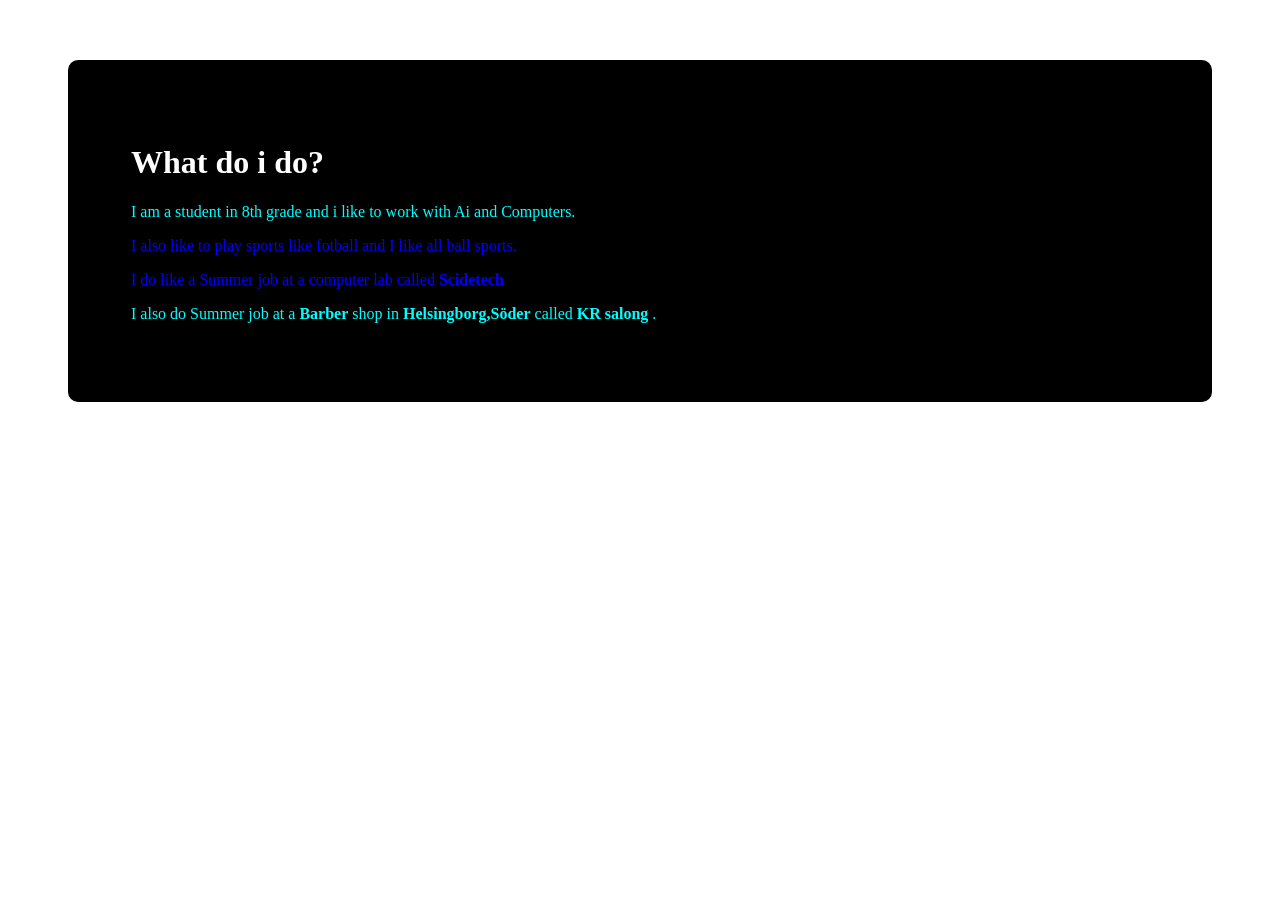
==== mysubpage.html @ aee45127 "create website from old html files" ====
<html>

<head>
  <link rel="stylesheet" href="style.css" />
</head>

<body>
  <div class="text3">
    <h1 class="head2">What do i do? </h1>
    <P class="subtitle"> I am a student in 8th grade and i like to work with Ai and Computers. </P>
    <p class="subtitle2">I also like to play sports like fotball and I like all ball sports. </p>
    <p class="subtitle3"> I do like a Summer job at a computer lab called <strong>Scidetech</strong> </p>
    <p class="subtitle4">I also do Summer job at a <strong>Barber</strong> shop in <strong>Helsingborg,Söder</strong>
      called <strong>KR salong</strong> . </p>
  </div>






</body>

</html>
---- style.css ----
.pagetitle {
    color: white;
    border: solid;
    border-color: red;
    border-radius: 10px;
    background-color: red;
    padding: 30px;
}

.second title {
    color: greenyellow
}

.subtitle {
    color: aqua;
}

.subtitle2 {
    color: blue;
}

.subtitle3 {
    color: blue;
}

.subtitle4 {
    color: aqua;
}

.thirdtitle1 {
    color: green;
}

.outercontainer {
    margin: 30px;
    padding: 30px;
    border: solid;
}

.text1 {
    margin: 35px;
    padding: 35px;
    border: solid;
}

.text1 {
    color: white;
    border: solid;
    border-color: black;
    border-radius: 10px;
    background-color: black;
    padding: 30px;
}

.text2 {
    margin: 45px;
    padding: 45px;
    border: solid;
}

.text2 {
    color: white;
    border: solid;
    border-color: purple;
    border-radius: 10px;
    background-color: purple;
    padding: 40px;
}

.longtext1 {
    color: red;
}

.text3 {
    margin: 60px;
    padding: 60px;
    border: solid;
}

.text3 {
    border: solid;
    border-color: black;
    border-radius: 10px;
    background-color: black;
    padding: 60px;
}

.head2 {
    color: white;
}

.text4 {
    margin: 30px;
    padding: 30px;
    border: solid;
}

.text4 {
    color: white;
    border-color: green;
    border-radius: 10px;
    background-color: green;
    padding: 30px;
}

.longtext1 {
    margin: 50px;
    padding: 50px;
    border: solid;
}

.mainbutton {
    color: white;
    text-decoration: none;
}

.mainbutton:hover {
    color: red;
    text-decoration: none;
}
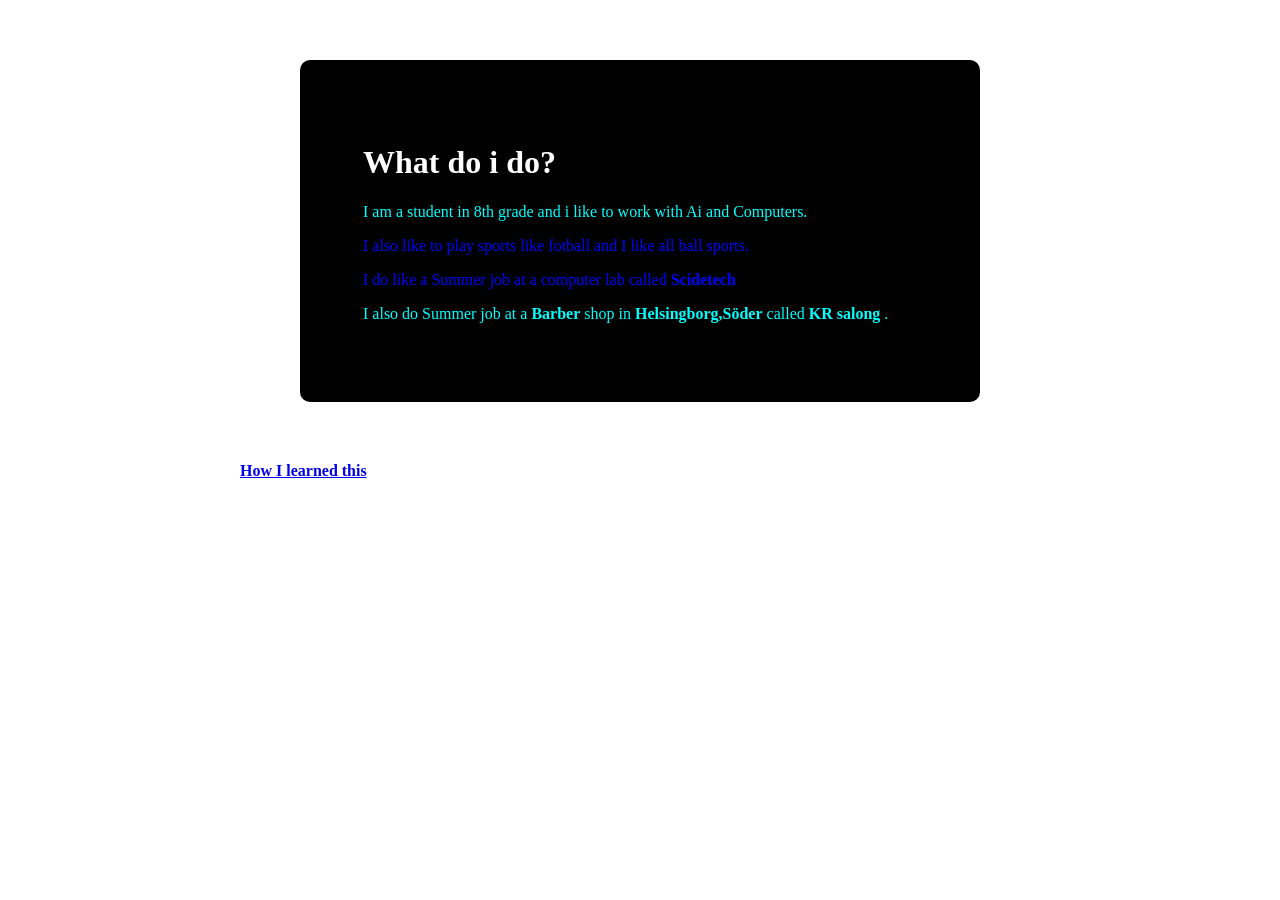
==== commit 1f6b3777: "Did a page about how i learned to do this" ====
--- a/mysubpage.html
+++ b/mysubpage.html
@@ -13,6 +13,9 @@
     <p class="subtitle4">I also do Summer job at a <strong>Barber</strong> shop in <strong>Helsingborg,Söder</strong>
       called <strong>KR salong</strong> . </p>
   </div>
+  <a href="mylearningpage" class="learningbutton">
+    <h4 class="mylearningtitle">How I learned this </h4>
+  </a>
 
 
 
--- a/style.css
+++ b/style.css
@@ -1,3 +1,9 @@
+body {
+    width: 800px;
+    margin-left: auto;
+    margin-right: auto;
+}
+
 .pagetitle {
     color: white;
     border: solid;
@@ -117,4 +123,14 @@
 .mainbutton:hover {
     color: red;
     text-decoration: none;
+}
+
+.secondbutton:hover {
+    color: red;
+    text-decoration: none;
+}
+
+.secondbutton {
+    color: white;
+    text-decoration: none;
 }
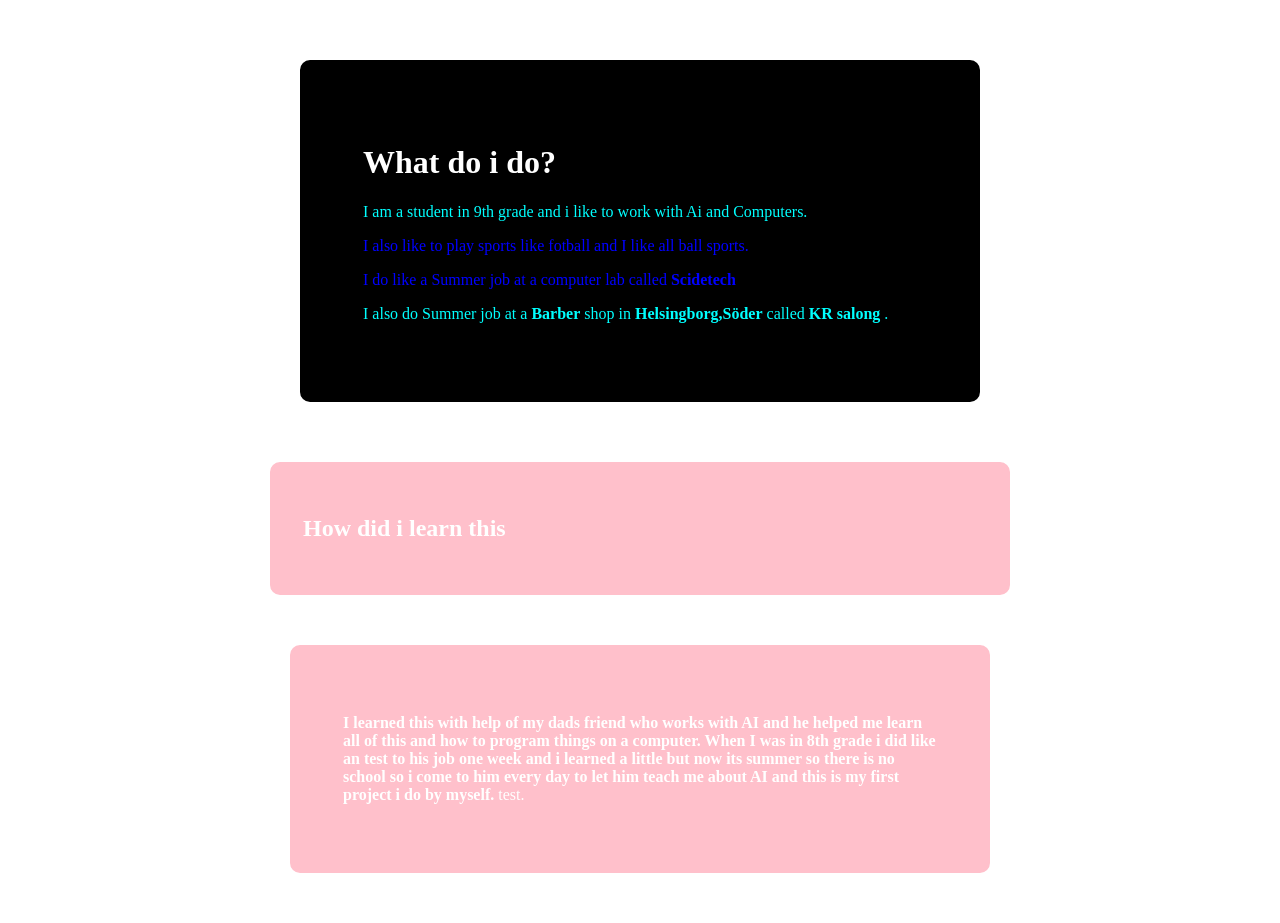
==== commit 6f8b47dc: "new init" ====
--- a/mysubpage.html
+++ b/mysubpage.html
@@ -7,19 +7,27 @@
 <body>
   <div class="text3">
     <h1 class="head2">What do i do? </h1>
-    <P class="subtitle"> I am a student in 8th grade and i like to work with Ai and Computers. </P>
+    <P class="subtitle"> I am a student in 9th grade and i like to work with Ai and Computers. </P>
     <p class="subtitle2">I also like to play sports like fotball and I like all ball sports. </p>
     <p class="subtitle3"> I do like a Summer job at a computer lab called <strong>Scidetech</strong> </p>
     <p class="subtitle4">I also do Summer job at a <strong>Barber</strong> shop in <strong>Helsingborg,Söder</strong>
       called <strong>KR salong</strong> . </p>
   </div>
-  <a href="mylearningpage" class="learningbutton">
-    <h4 class="mylearningtitle">How I learned this </h4>
-  </a>
-
-
-
-
+  <div class="text5">
+    <h2 class="head3">How did i learn this </h2>
+  </div>
+  <div class="howilearned">
+    <p>
+      <strong>
+        I learned this with help of my dads friend who works with AI and he helped me learn all of this
+        and how to program things on a computer.
+        When I was in 8th grade i did like an test to his job one week and i learned a little but now
+        its summer so there is no school so i come to him every day to let him teach me about AI and
+        this is my first project i do by myself.
+      </strong>
+      test.
+    </p>
+  </div>
 
 
 </body>
--- a/style.css
+++ b/style.css
@@ -133,4 +133,33 @@
 .secondbutton {
     color: white;
     text-decoration: none;
+}
+
+.text5 {
+    margin: 30px;
+    padding: 30px;
+    border: solid;
+}
+
+.text5 {
+    color: white;
+    border-color: pink;
+    border-radius: 10px;
+    background-color: pink;
+    padding: 30px;
+}
+
+.howilearned {
+    margin: 50px;
+    padding: 50px;
+    border: solid;
+}
+
+.howilearned {
+    color: white;
+    border-color: pink;
+    border-radius: 10px;
+    background-color: pink;
+    padding: 50px;
+
 }
